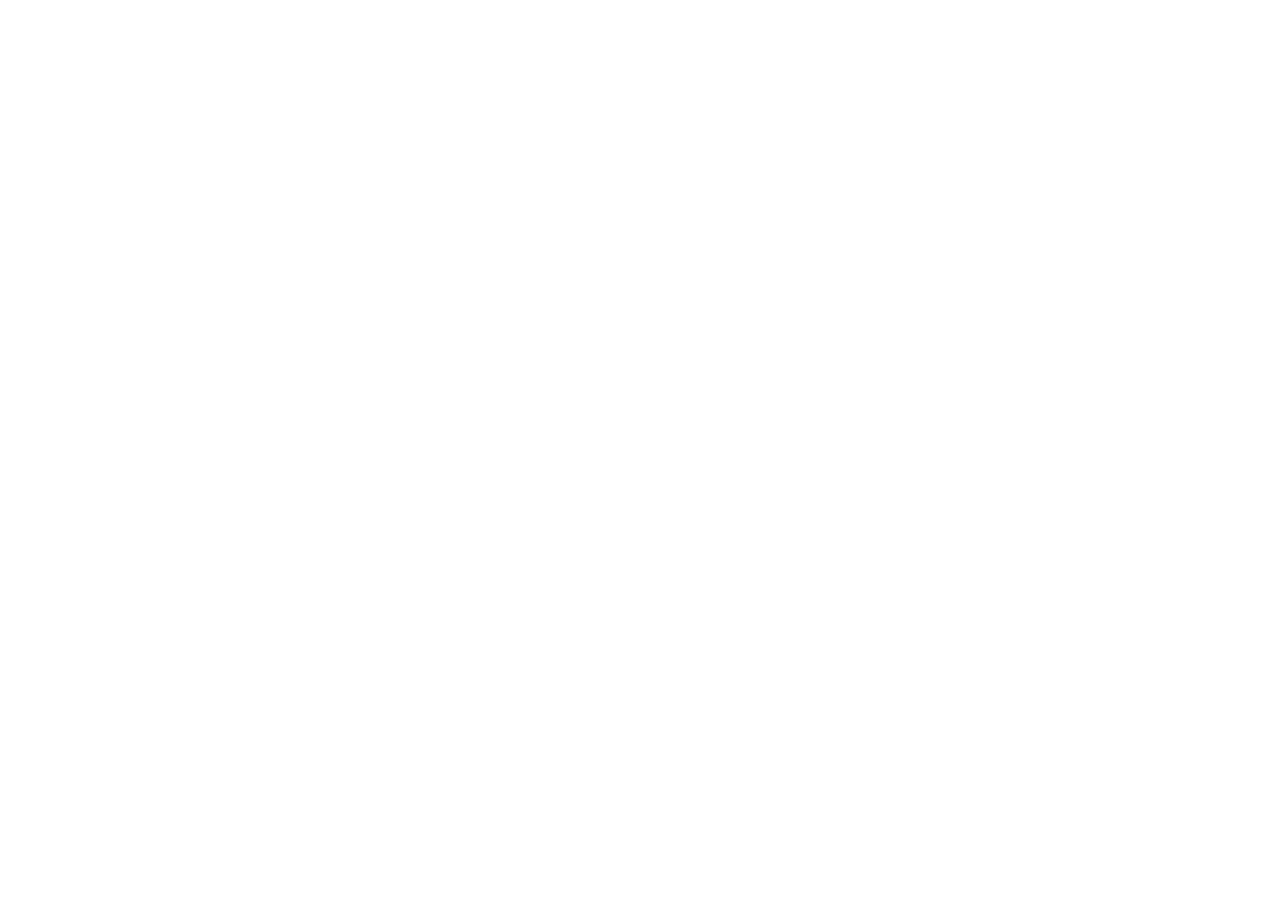
==== lab2.html @ b05a8cf6 "lab2 page created" ====
<!DOCTYPE html>
<html lang="en">
<head>
    <meta charset="UTF-8">
    <meta name="viewport" content="width=device-width, initial-scale=1.0">
    <title> Lab 2 </title>
</head>
<body>
    
</body>
</html>
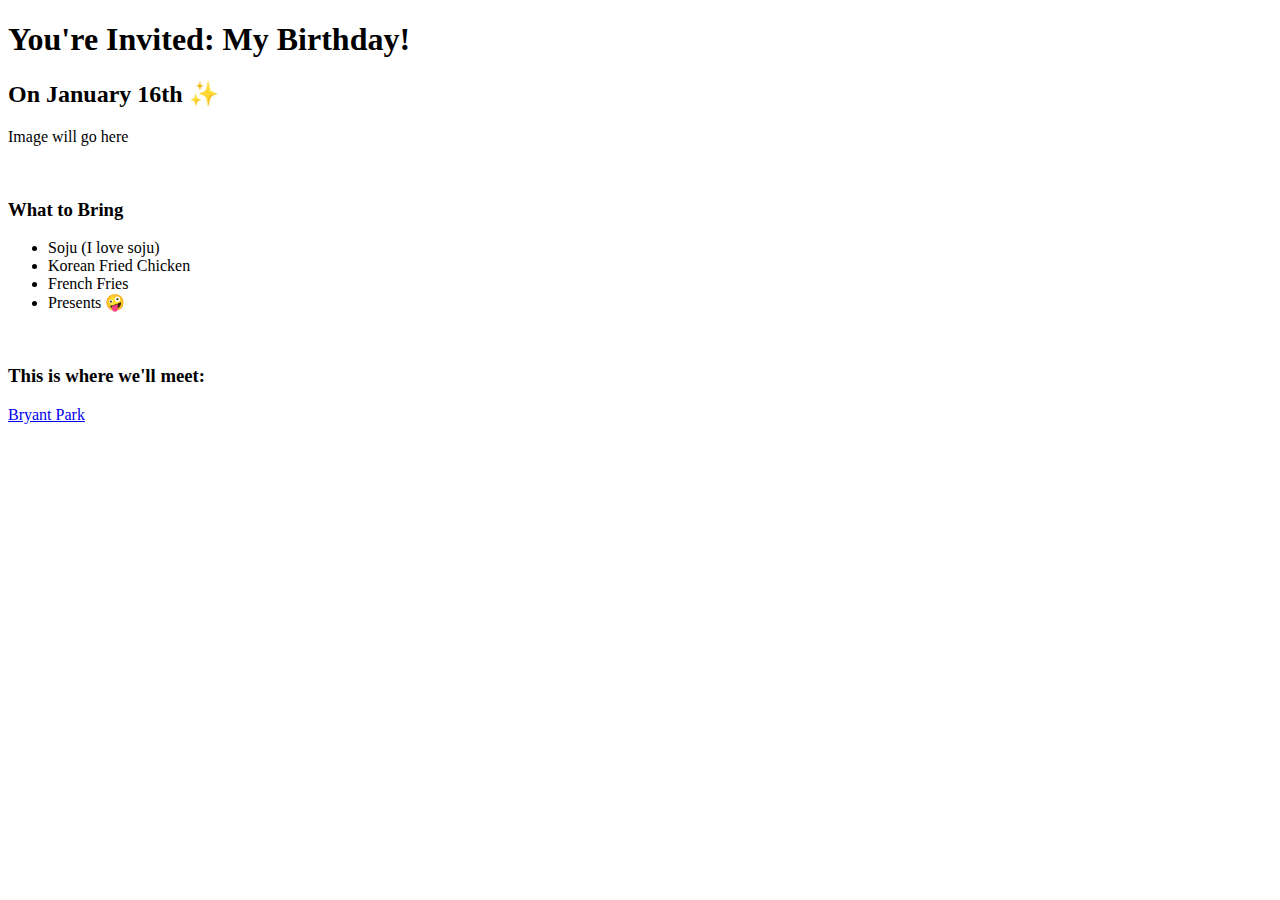
==== commit 02ba9542: "initial page creation" ====
--- a/lab2.html
+++ b/lab2.html
@@ -6,6 +6,20 @@
     <title> Lab 2 </title>
 </head>
 <body>
-    
+    <h1> You're Invited: My Birthday!</h1>
+    <h2> On January 16th ✨</h2>
+
+    <p>Image will go here</p>
+    <br>
+    <h3> What to Bring</h3>
+    <ul>
+        <li>Soju (I love soju)</li>
+        <li>Korean Fried Chicken</li>
+        <li>French Fries</li>
+        <li>Presents 🤪</li>
+    </ul>
+    <br>
+    <h3>This is where we'll meet:</h3>
+    <a href="https://maps.app.goo.gl/K2q2qZNedb23Ts577" target="_blank"> Bryant Park</a>
 </body>
 </html>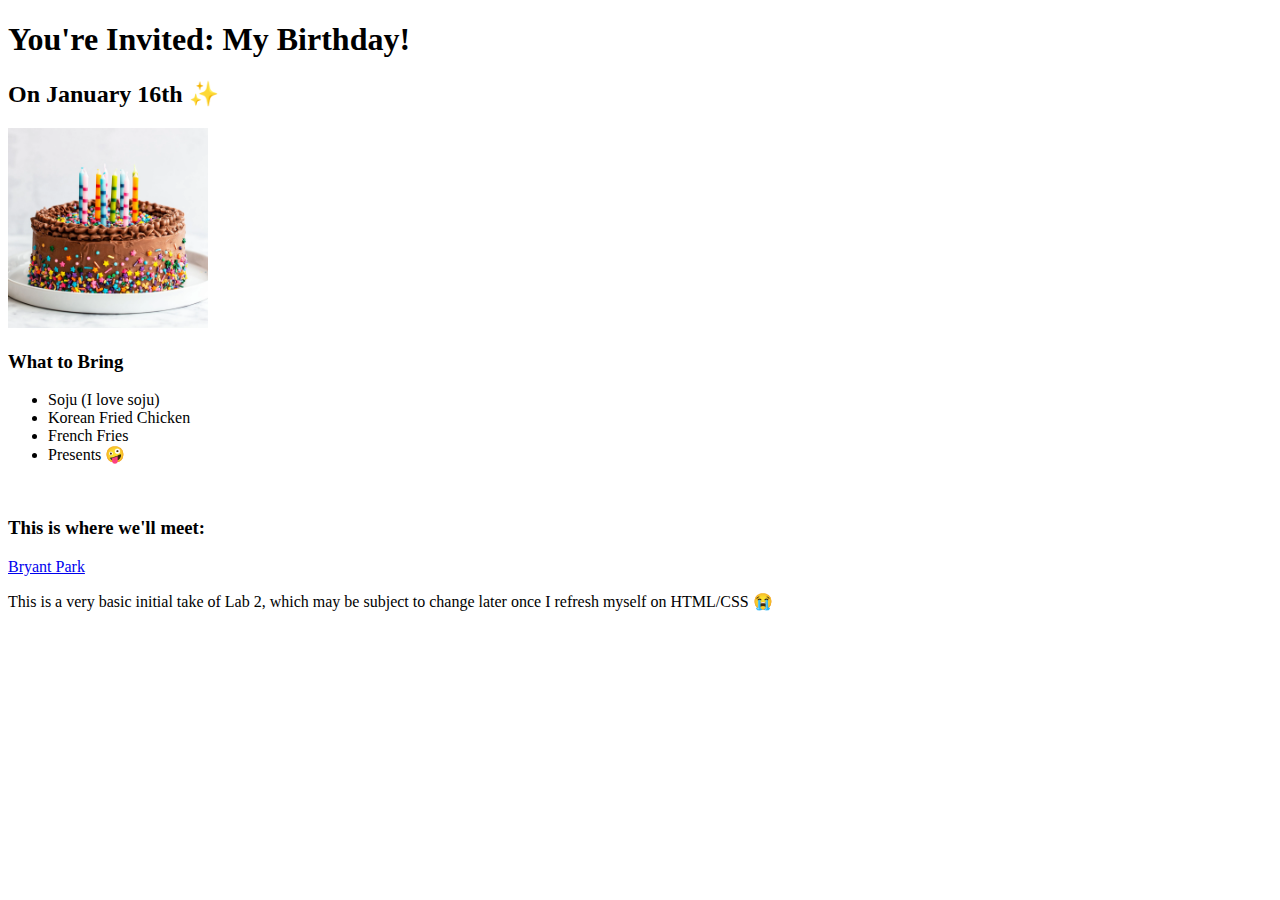
==== commit 88cef852: "Final edits" ====
--- a/lab2.html
+++ b/lab2.html
@@ -9,7 +9,7 @@
     <h1> You're Invited: My Birthday!</h1>
     <h2> On January 16th ✨</h2>
 
-    <p>Image will go here</p>
+    <img src="imgs/birthday-cake.webp" alt="Chocolate Birthday Cake" width="200px" height="200px">
     <br>
     <h3> What to Bring</h3>
     <ul>
@@ -21,5 +21,7 @@
     <br>
     <h3>This is where we'll meet:</h3>
     <a href="https://maps.app.goo.gl/K2q2qZNedb23Ts577" target="_blank"> Bryant Park</a>
+
+    <p>This is a very basic initial take of Lab 2, which may be subject to change later once I refresh myself on HTML/CSS 😭</p>
 </body>
 </html>